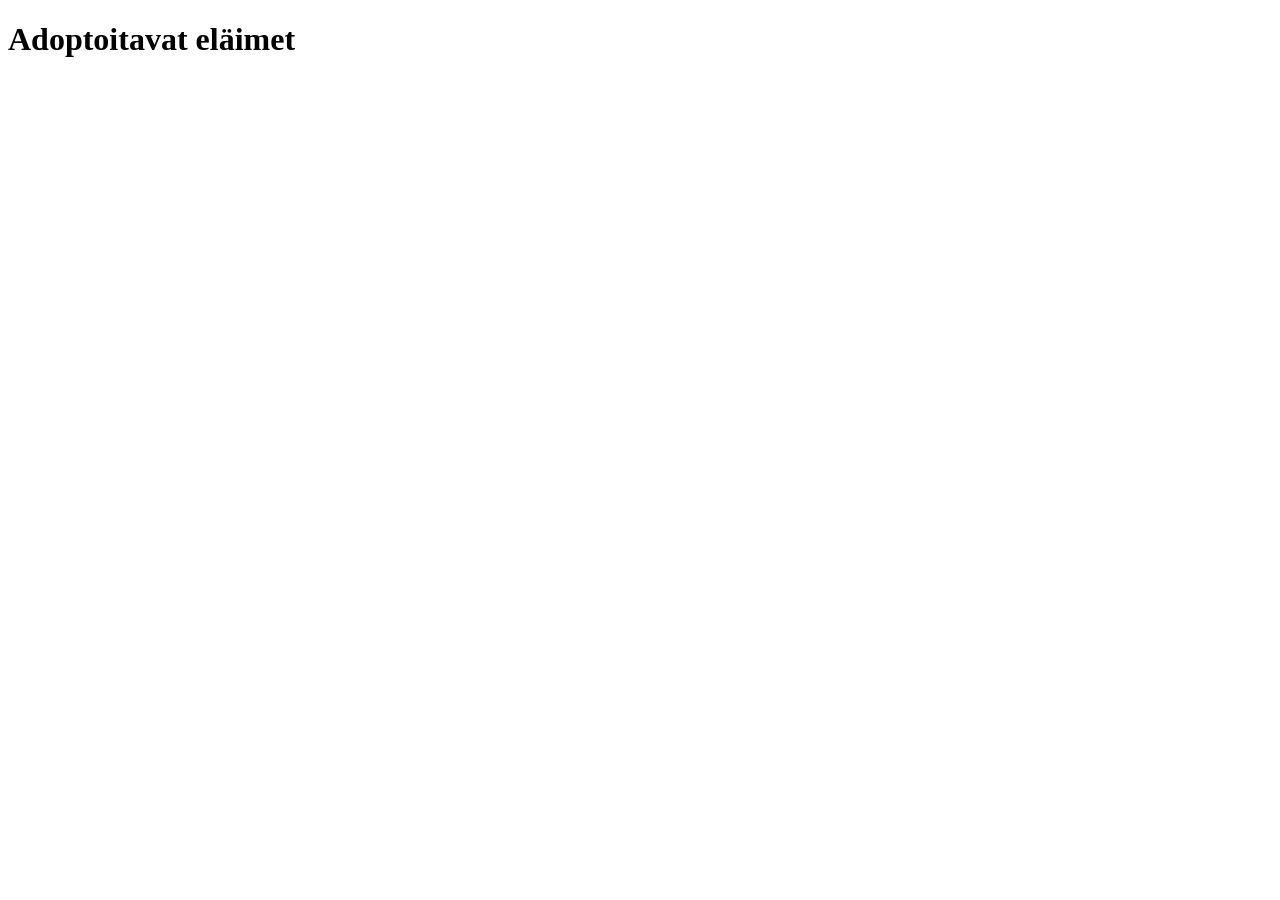
==== frontend/index.html @ b54a1ca0 "index-koodi" ====
<!DOCTYPE html>
<html>
<head>
  <title>Vaasan Eläinsuoja ry</title>
  <link rel="stylesheet" href="style.css">
</head>
<body>
  <h1>Adoptoitavat eläimet</h1>
  <div id="animals"></div>

  <script src="app.js"></script>
</body>
</html>
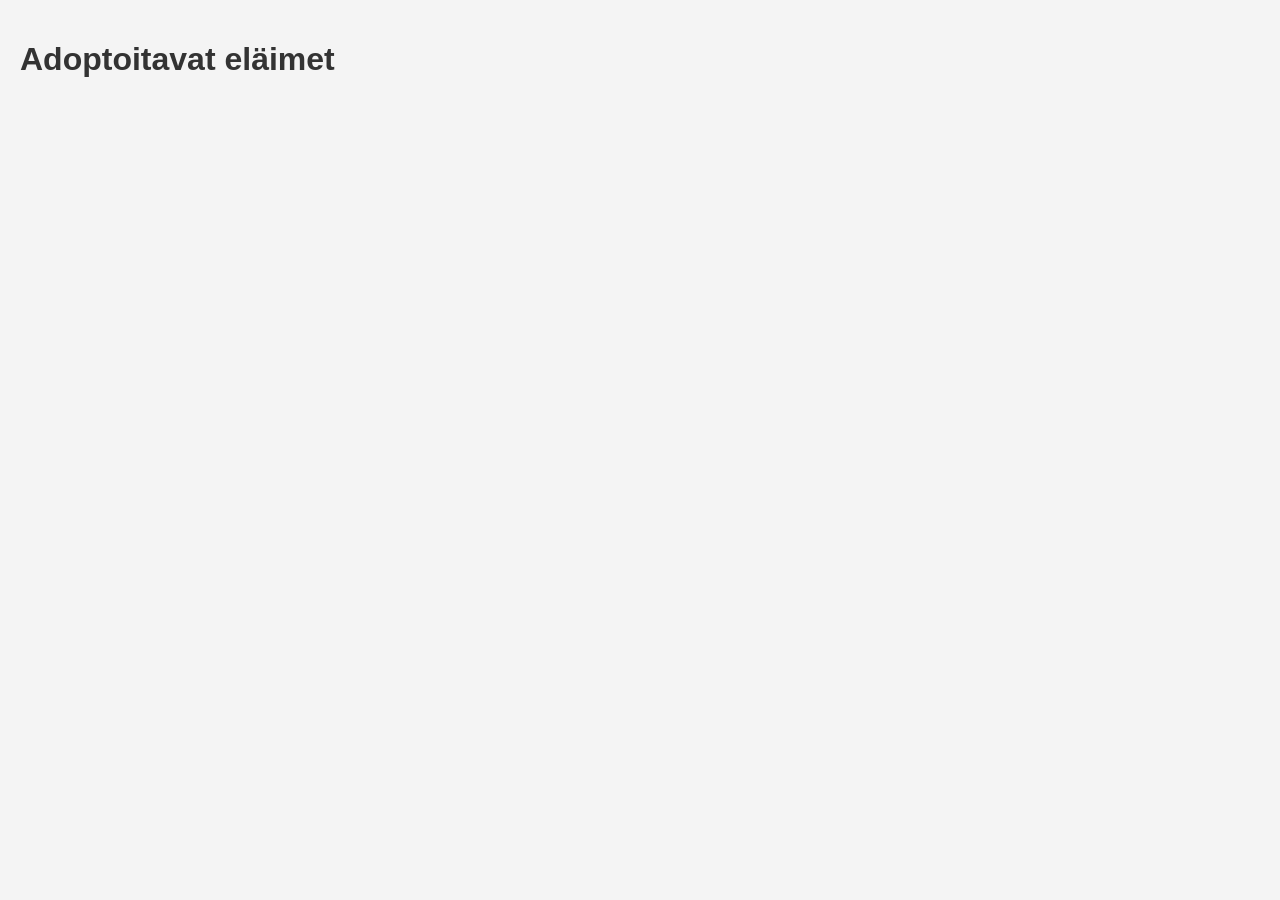
==== commit 8206dfb3: "Frontend korjattu tähän pisteeseen. Charset lisätty ja vähän CSS:sää" ====
--- a/frontend/index.html
+++ b/frontend/index.html
@@ -1,6 +1,7 @@
 <!DOCTYPE html>
 <html>
 <head>
+  <meta charset="UTF-8">
   <title>Vaasan Eläinsuoja ry</title>
   <link rel="stylesheet" href="style.css">
 </head>
--- a/frontend/style.css
+++ b/frontend/style.css
@@ -0,0 +1,81 @@
+/* Yleiset asetukset koko sivulle */
+body {
+  font-family: Arial, sans-serif;
+  background-color: #f4f4f4;
+  margin: 0;
+  padding: 20px;
+}
+
+/* Otsikot */
+h1, h2, h3 {
+  color: #333;
+}
+
+/* Eläinkorttien säiliö */
+#animals {
+  display: flex;
+  flex-wrap: wrap;
+  gap: 20px;
+}
+
+/* Yksittäinen eläinkortti */
+.card {
+  background-color: #fff;
+  border-radius: 6px;
+  padding: 15px;
+  width: 200px;
+  box-shadow: 0 2px 5px rgba(0,0,0,0.1);
+}
+
+/* Eläimen kuva */
+.card img {
+  width: 100%;
+  height: 150px;
+  object-fit: cover;
+  background-color: #ddd;
+}
+
+/* Linkkipainike */
+.card a {
+  display: inline-block;
+  margin-top: 10px;
+  padding: 6px 10px;
+  background-color: #4CAF50;
+  color: white;
+  text-decoration: none;
+  border-radius: 4px;
+}
+
+.card a:hover {
+  background-color: #45a049;
+}
+
+/* Adoptio-lomake */
+form {
+  background-color: #fff;
+  padding: 15px;
+  margin-top: 20px;
+  max-width: 300px;
+  border-radius: 6px;
+}
+
+/* Lomakkeen kentät */
+input {
+  width: 100%;
+  padding: 8px;
+  margin-bottom: 10px;
+}
+
+/* Painikkeet */
+button {
+  padding: 8px 12px;
+  background-color: #2196F3;
+  color: white;
+  border: none;
+  border-radius: 4px;
+  cursor: pointer;
+}
+
+button:hover {
+  background-color: #1976D2;
+}
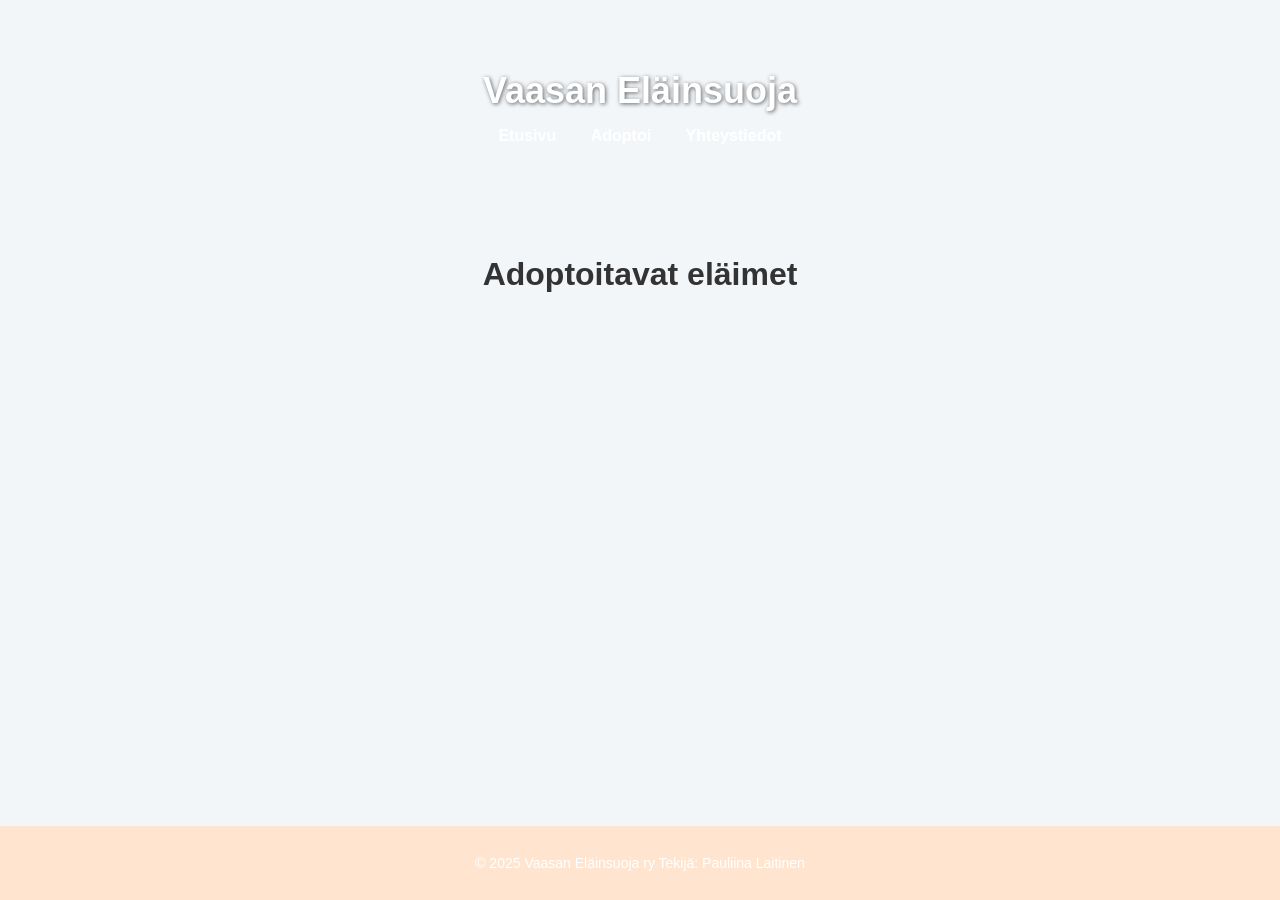
==== commit 0b10bae1: "Korjattu CSS, HTML tiedostot ja testattu toimivan" ====
--- a/frontend/index.html
+++ b/frontend/index.html
@@ -4,11 +4,29 @@
   <meta charset="UTF-8">
   <title>Vaasan Eläinsuoja ry</title>
   <link rel="stylesheet" href="style.css">
+  <link rel="icon" href="https://cdn-icons-png.flaticon.com/512/616/616408.png">
 </head>
 <body>
-  <h1>Adoptoitavat eläimet</h1>
-  <div id="animals"></div>
+
+  <header>
+    <h1>Vaasan Eläinsuoja</h1>
+    <nav>
+      <a>Etusivu</a>
+      <a>Adoptoi</a>
+      <a>Yhteystiedot</a>
+    </nav>
+  </header>
+
+    <main>
+      <h1>Adoptoitavat eläimet</h1>
+      <div id="animals"></div>
+    </main>
+
+  <footer>
+  <p>© 2025 Vaasan Eläinsuoja ry Tekijä: Pauliina Laitinen</p>
+  </footer>
 
   <script src="app.js"></script>
+
 </body>
 </html>
--- a/frontend/style.css
+++ b/frontend/style.css
@@ -1,81 +1,137 @@
-/* Yleiset asetukset koko sivulle */
 body {
-  font-family: Arial, sans-serif;
-  background-color: #f4f4f4;
+  font-family: "Segoe UI", Arial, sans-serif;
   margin: 0;
-  padding: 20px;
+  background-color: #f2f6f9;
+  color: #333;
+  min-height: 100vh;
+  display: flex;
+  flex-direction: column;
 }
 
-/* Otsikot */
-h1, h2, h3 {
-  color: #333;
+header {
+  background-image: url("https://images.unsplash.com/photo-1450778869180-41d0601e046e");
+  background-size: cover;
+  background-position: center;
+  padding: 60px 50px;
+  color: white;
+  text-align: center;
 }
 
-/* Eläinkorttien säiliö */
+header h1 {
+  margin: 10px 0;
+  font-size: 36px;
+  text-shadow: 1px 1px 4px rgba(0,0,0,0.6);
+}
+
+nav {
+  margin-top: 15px;
+}
+
+nav a {
+  color: white;
+  text-decoration: none;
+  margin: 0 15px;
+  font-weight: bold;
+  cursor: default;
+}
+
+nav a:hover {
+  text-decoration: underline;
+}
+
+main {
+  padding: 30px;
+  flex: 1;
+}
+
+h1, h2, h3 {
+  text-align: center;
+}
+
 #animals {
   display: flex;
   flex-wrap: wrap;
-  gap: 20px;
+  justify-content: center;
+  gap: 25px;
+  margin-top: 30px;
 }
 
-/* Yksittäinen eläinkortti */
 .card {
-  background-color: #fff;
-  border-radius: 6px;
+  background-color: white;
+  width: 230px;
+  border-radius: 10px;
   padding: 15px;
-  width: 200px;
-  box-shadow: 0 2px 5px rgba(0,0,0,0.1);
+  box-shadow: 0 4px 10px rgba(0,0,0,0.1);
+  text-align: center;
 }
 
-/* Eläimen kuva */
 .card img {
   width: 100%;
   height: 150px;
   object-fit: cover;
-  background-color: #ddd;
+  border-radius: 6px;
+  margin-bottom: 10px;
 }
 
-/* Linkkipainike */
+.card h3 {
+  margin: 10px 0 5px;
+}
+
+.card p {
+  margin: 5px 0;
+}
+
 .card a {
   display: inline-block;
   margin-top: 10px;
-  padding: 6px 10px;
-  background-color: #4CAF50;
+  padding: 8px 12px;
+  background-color: pink;
   color: white;
   text-decoration: none;
-  border-radius: 4px;
+  border-radius: 5px;
 }
 
 .card a:hover {
-  background-color: #45a049;
+  background-color: #ff5dc9;
 }
 
-/* Adoptio-lomake */
 form {
-  background-color: #fff;
-  padding: 15px;
-  margin-top: 20px;
-  max-width: 300px;
-  border-radius: 6px;
+  background-color: white;
+  max-width: 350px;
+  margin: 30px auto;
+  padding: 20px;
+  border-radius: 10px;
+  box-shadow: 0 4px 10px rgba(0,0,0,0.1);
 }
 
-/* Lomakkeen kentät */
 input {
   width: 100%;
-  padding: 8px;
-  margin-bottom: 10px;
+  padding: 10px;
+  margin-bottom: 12px;
+  border-radius: 5px;
+  border: 1px solid #ccc;
 }
 
-/* Painikkeet */
 button {
-  padding: 8px 12px;
-  background-color: #2196F3;
+  width: 100%;
+  padding: 10px;
+  background-color: pink;
   color: white;
   border: none;
-  border-radius: 4px;
+  border-radius: 5px;
+  font-size: 16px;
   cursor: pointer;
 }
 
 button:hover {
-  background-color: #1976D2;
+  background-color: #ff5dc9;
 }
+
+footer {
+  background-color: #ffe5cf;
+  color: white;
+  text-align: center;
+  padding: 15px;
+  margin-top: 40px;
+  font-size: 14px;
+}
